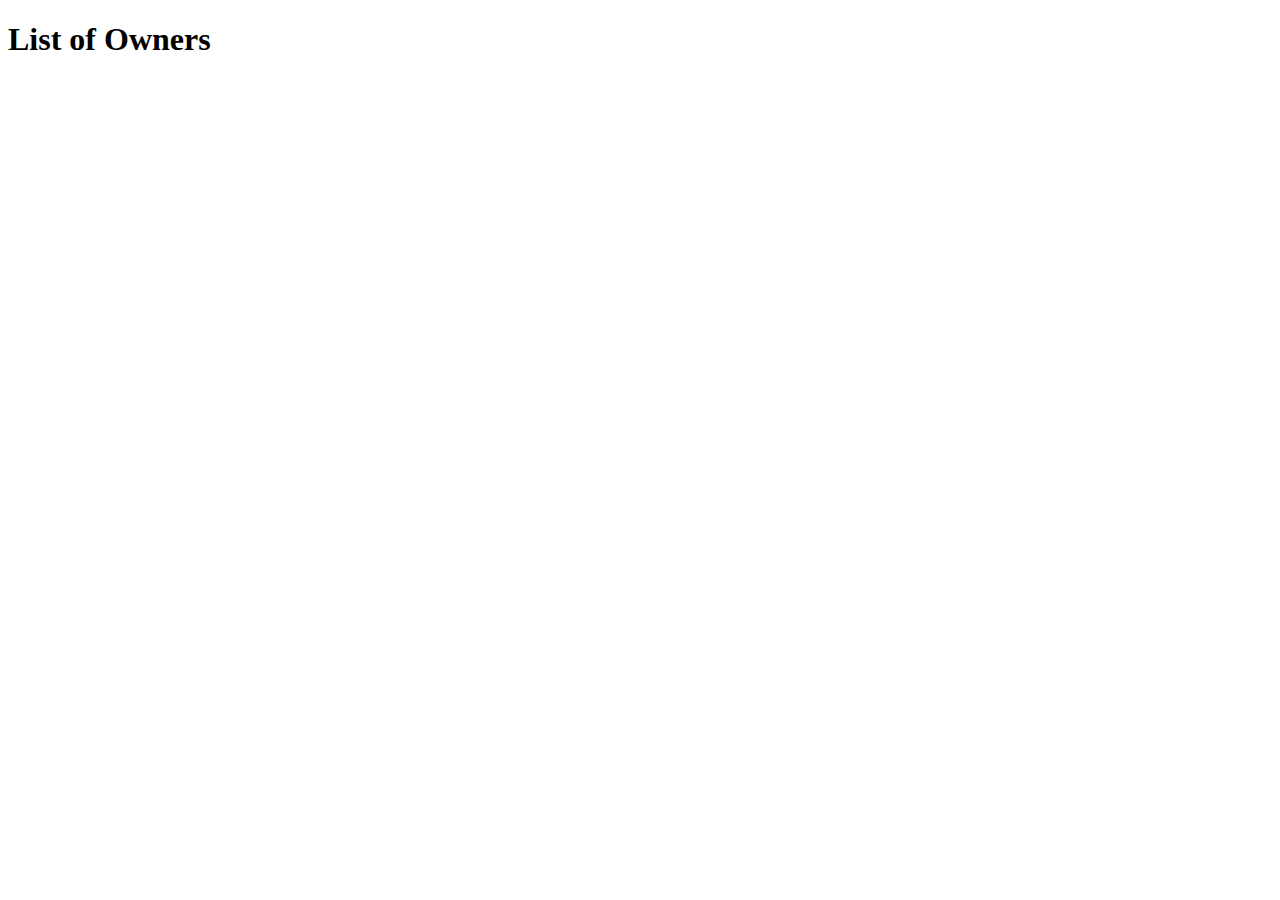
==== pet-clinic-web/src/main/resources/templates/owners/index.html @ a0531346 "Adding Owners Index Page and Controller. Closes #13." ====
<!DOCTYPE html>
<html lang="en" xmlns:th="http://www.thymeleaf.org">
<head>
    <meta charset="UTF-8">
    <title>List of Owners</title>
</head>
<body>
<h1 th:text="'List of Owners'">List of Owners</h1>
</body>
</html>
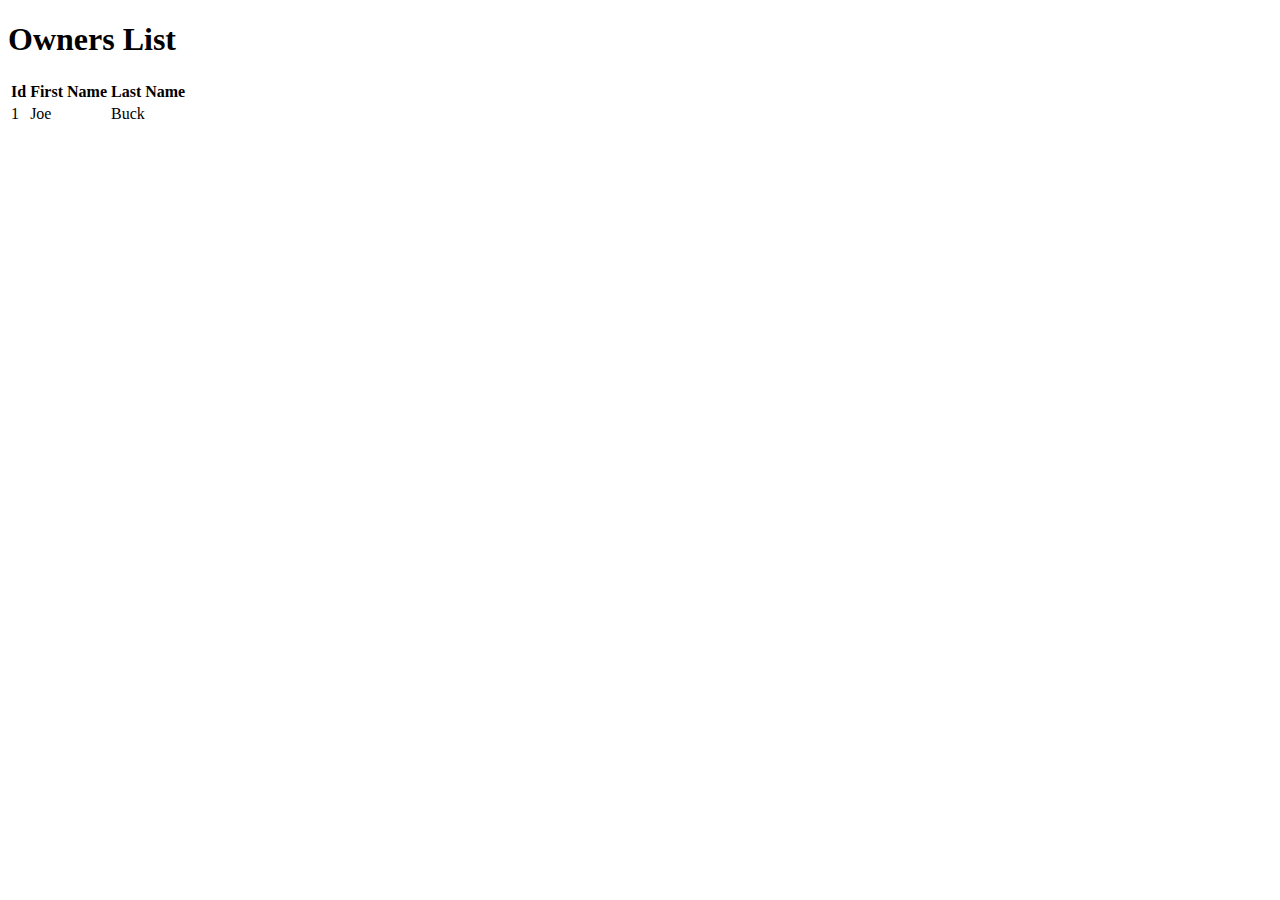
==== commit 7c6eb9cd: "Added Owners List and updated controller. Closes #22." ====
--- a/pet-clinic-web/src/main/resources/templates/owners/index.html
+++ b/pet-clinic-web/src/main/resources/templates/owners/index.html
@@ -5,6 +5,24 @@
     <title>List of Owners</title>
 </head>
 <body>
-<h1 th:text="'List of Owners'">List of Owners</h1>
+<!--/*@thymesVar id="owner" type="es.carlop.petclinic.model.Owner"*/-->
+    <h1 th:text="'List of Owners'">Owners List</h1>
+
+    <table>
+        <thead>
+        <tr>
+            <th>Id</th>
+            <th>First Name</th>
+            <th>Last Name</th>
+        </tr>
+        </thead>
+        <tbody>
+        <tr th:each="owner : ${owners}">
+            <td th:text="${owner.id}">1</td>
+            <td th:text="${owner.firstName}">Joe</td>
+            <td th:text="${owner.lastName}">Buck</td>
+        </tr>
+        </tbody>
+    </table>
 </body>
-</html>
+</html>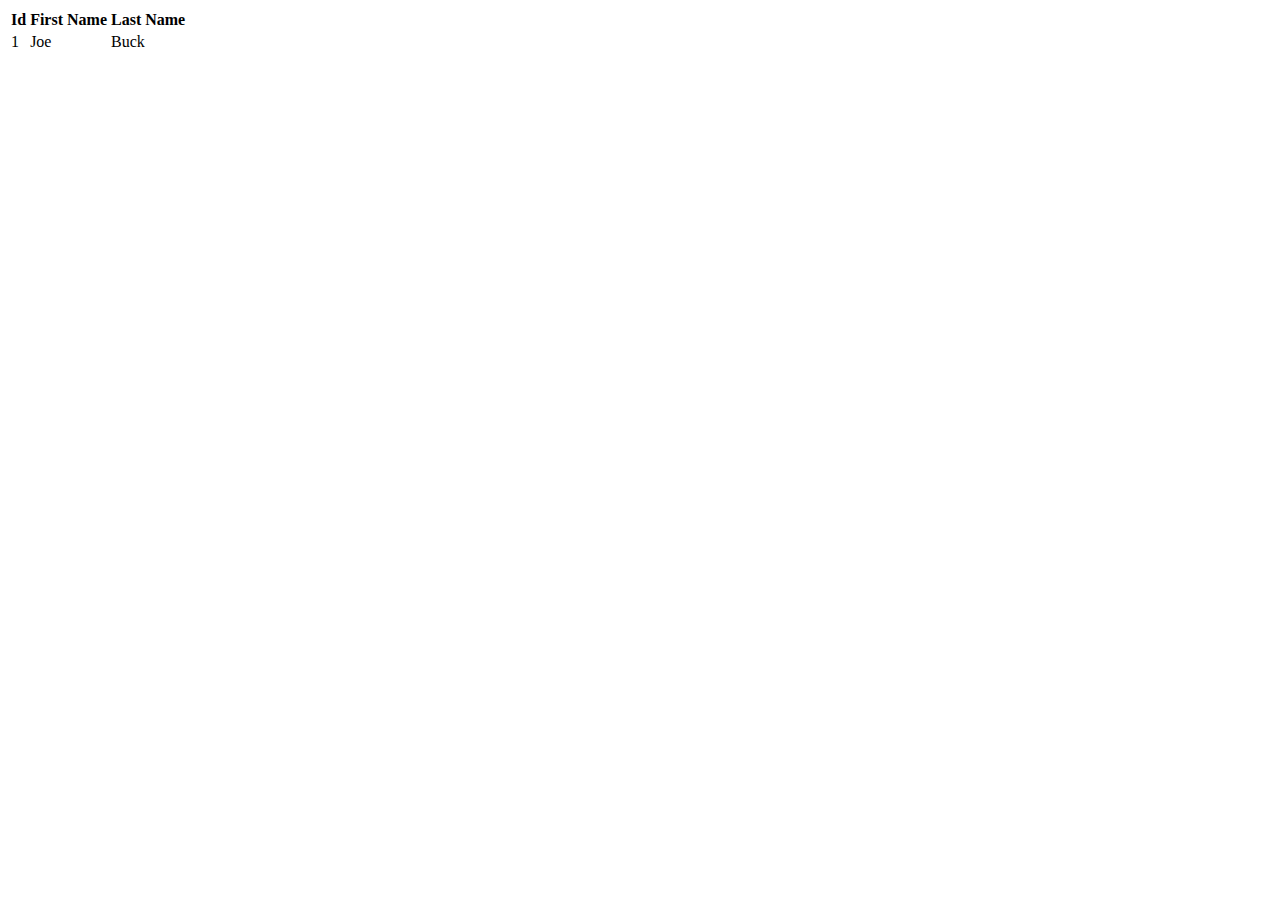
==== commit d237ffa4: "Added custom layout instead of using Pet Clinic's. Closes #17 and closes #18." ====
--- a/pet-clinic-web/src/main/resources/templates/owners/index.html
+++ b/pet-clinic-web/src/main/resources/templates/owners/index.html
@@ -1,28 +1,27 @@
 <!DOCTYPE html>
-<html lang="en" xmlns:th="http://www.thymeleaf.org">
+<html lang="en" xmlns:th="http://www.thymeleaf.org" th:replace="~{fragments/layout :: layout('List of Owners', ~{::body}, 'owners')}">
 <head>
     <meta charset="UTF-8">
     <title>List of Owners</title>
 </head>
 <body>
 <!--/*@thymesVar id="owner" type="es.carlop.petclinic.model.Owner"*/-->
-    <h1 th:text="'List of Owners'">Owners List</h1>
+<table class="table">
+    <thead class="thead-light">
+    <tr>
+        <th>Id</th>
+        <th>First Name</th>
+        <th>Last Name</th>
+    </tr>
+    </thead>
+    <tbody>
+    <tr th:each="owner : ${owners}">
+        <td th:text="${owner.id}">1</td>
+        <td th:text="${owner.firstName}">Joe</td>
+        <td th:text="${owner.lastName}">Buck</td>
+    </tr>
+    </tbody>
+</table>
 
-    <table>
-        <thead>
-        <tr>
-            <th>Id</th>
-            <th>First Name</th>
-            <th>Last Name</th>
-        </tr>
-        </thead>
-        <tbody>
-        <tr th:each="owner : ${owners}">
-            <td th:text="${owner.id}">1</td>
-            <td th:text="${owner.firstName}">Joe</td>
-            <td th:text="${owner.lastName}">Buck</td>
-        </tr>
-        </tbody>
-    </table>
 </body>
 </html>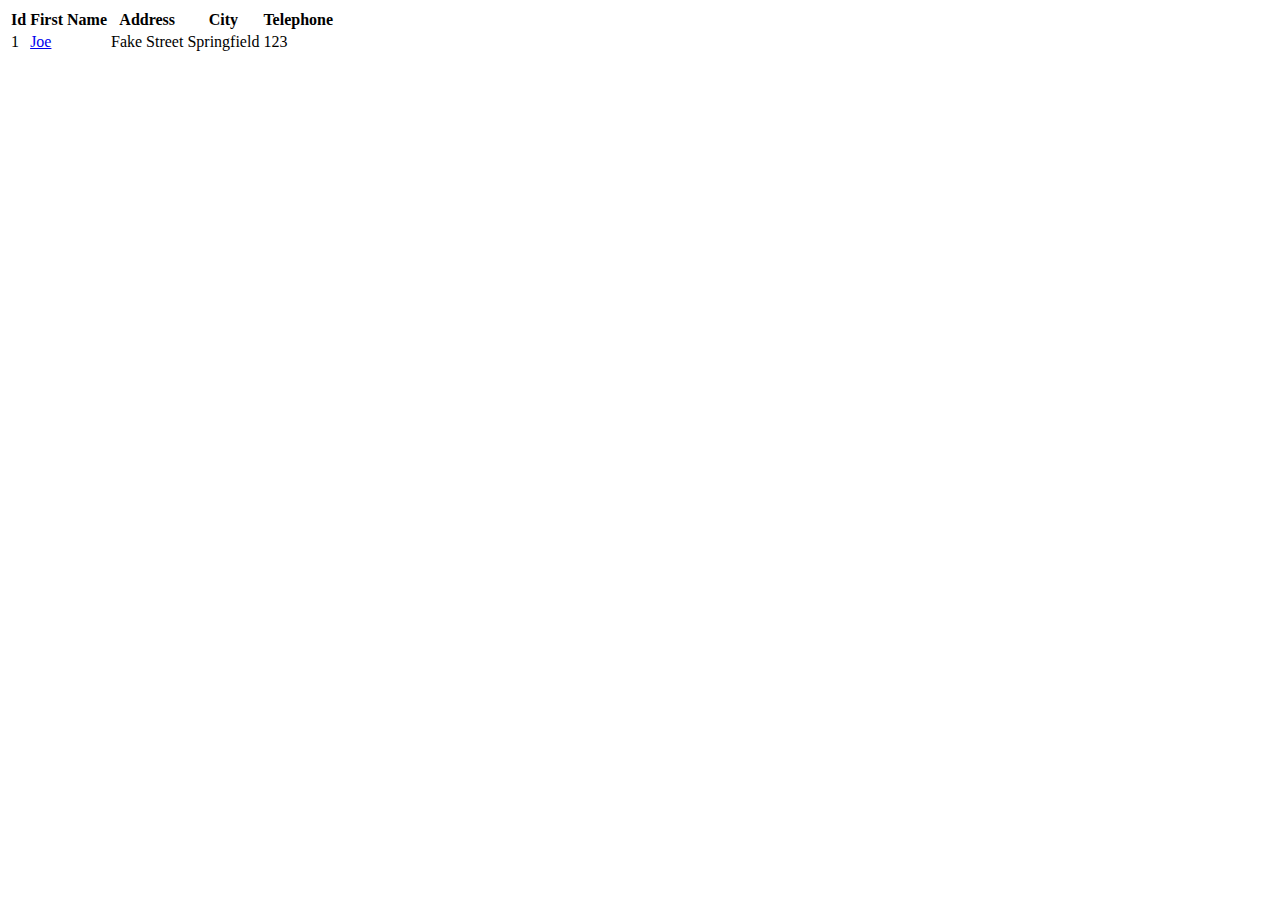
==== commit 7c80180b: "Added Owner details page. Closes #52." ====
--- a/pet-clinic-web/src/main/resources/templates/owners/index.html
+++ b/pet-clinic-web/src/main/resources/templates/owners/index.html
@@ -1,24 +1,28 @@
 <!DOCTYPE html>
-<html lang="en" xmlns:th="http://www.thymeleaf.org" th:replace="~{fragments/layout :: layout('List of Owners', ~{::body}, 'owners')}">
+<html lang="en" xmlns:th="http://www.thymeleaf.org" th:replace="~{fragments/layout :: layout(#{ownersTitle}, ~{::body}, 'owners')}">
 <head>
     <meta charset="UTF-8">
     <title>List of Owners</title>
 </head>
 <body>
 <!--/*@thymesVar id="owner" type="es.carlop.petclinic.model.Owner"*/-->
-<table class="table">
+<table class="table table-hover">
     <thead class="thead-light">
     <tr>
         <th>Id</th>
-        <th>First Name</th>
-        <th>Last Name</th>
+        <th th:text="#{name}">First Name</th>
+        <th th:text="#{address}">Address</th>
+        <th th:text="#{city}">City</th>
+        <th th:text="#{telephone}">Telephone</th>
     </tr>
     </thead>
     <tbody>
     <tr th:each="owner : ${owners}">
         <td th:text="${owner.id}">1</td>
-        <td th:text="${owner.firstName}">Joe</td>
-        <td th:text="${owner.lastName}">Buck</td>
+        <td><a href="#" th:href="@{'/owners/' + ${owner.id}}" th:text="${owner.firstName + ' ' + owner.lastName}">Joe</a></td>
+        <td th:text="${owner.address}">Fake Street</td>
+        <td th:text="${owner.city}">Springfield</td>
+        <td th:text="${owner.telephone}">123</td>
     </tr>
     </tbody>
 </table>
